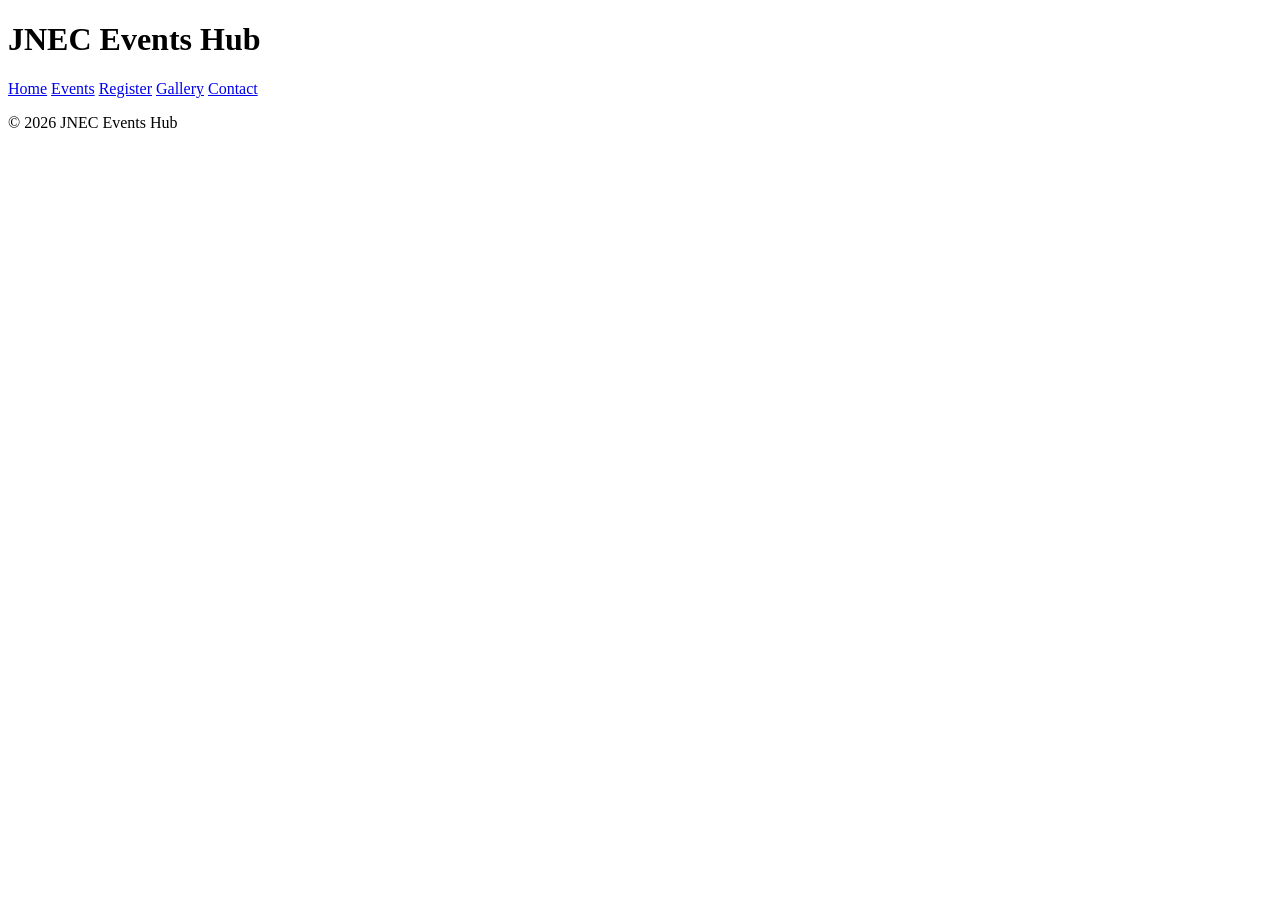
==== index.html @ cfcb5aa2 "P2: shared shell on all pages" ====
<!DOCTYPE html>
<html lang="en">
<head>
<meta charset="UTF-8">
<meta name="viewport" content="width=device-width, initial-scale=1.0">
<title>JNEC Events Hub — Home</title>
</head>
<body>
<header id="top">
<h1>JNEC Events Hub</h1>
<nav>
<a href="index.html" title="Go to home page">Home</a>
<a href="events.html">Events</a>
<a href="register.html">Register</a>
<a href="gallery.html">Gallery</a>
<a href="contact.html">Contact</a>
</nav>
</header>
<main>
<!-- page content here -->
</main>
<footer>
<p>&copy; 2026 JNEC Events Hub</p>
</footer>
</body>
</html>
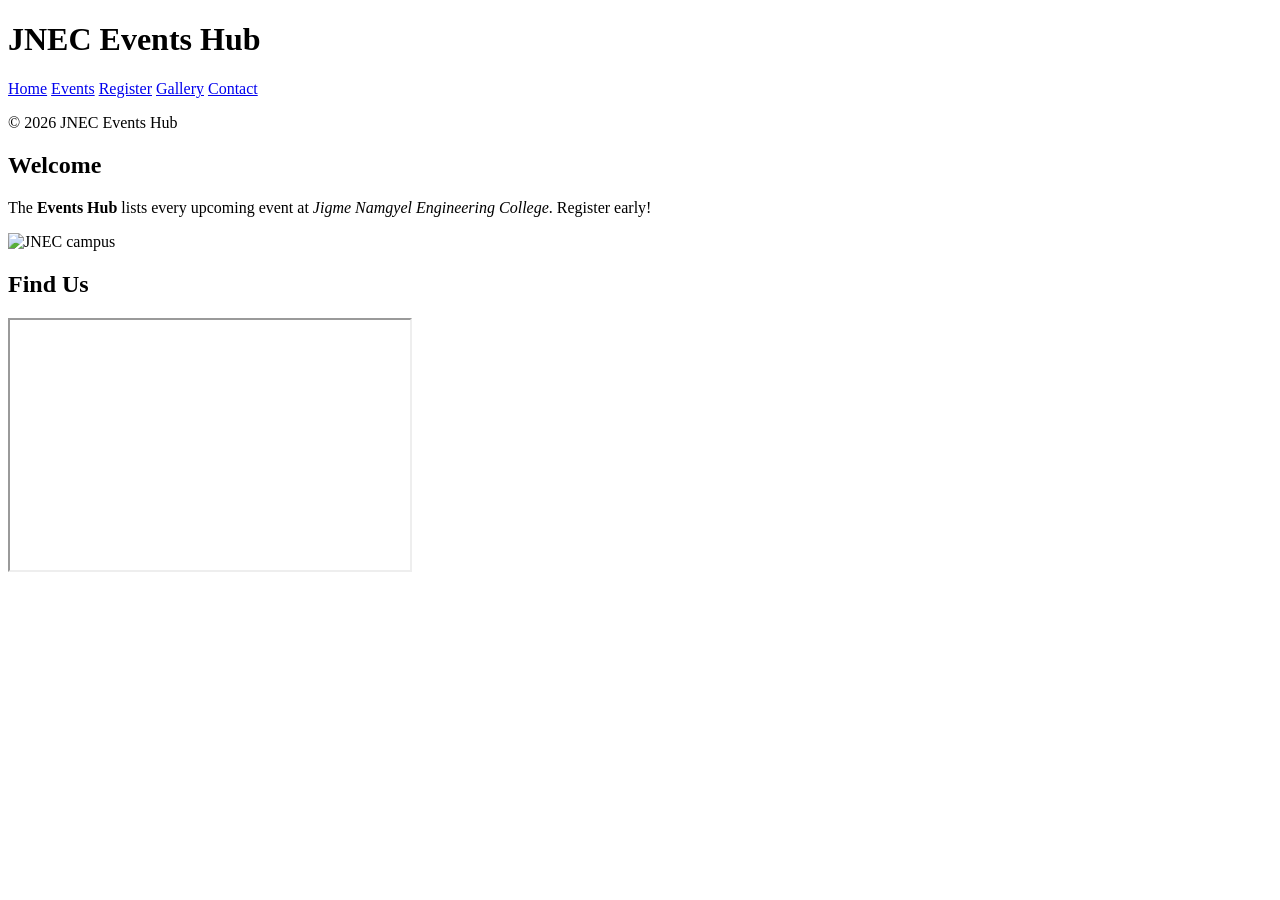
==== commit 3a15bda4: "P2: home page content" ====
--- a/index.html
+++ b/index.html
@@ -1,26 +1,41 @@
 <!DOCTYPE html>
 <html lang="en">
 <head>
-<meta charset="UTF-8">
-<meta name="viewport" content="width=device-width, initial-scale=1.0">
-<title>JNEC Events Hub — Home</title>
+   <meta charset="UTF-8">
+   <meta name="viewport" content="width=device-width, initial-scale=1.0">
+   <title>JNEC Events Hub — Home</title>
 </head>
-<body>
-<header id="top">
-<h1>JNEC Events Hub</h1>
-<nav>
-<a href="index.html" title="Go to home page">Home</a>
-<a href="events.html">Events</a>
-<a href="register.html">Register</a>
-<a href="gallery.html">Gallery</a>
-<a href="contact.html">Contact</a>
-</nav>
-</header>
-<main>
-<!-- page content here -->
-</main>
-<footer>
-<p>&copy; 2026 JNEC Events Hub</p>
-</footer>
+<body>   
+  <header id="top">
+    <h1>JNEC Events Hub</h1>
+    <nav>
+      <a href="index.html" title="Go to home page">Home</a>
+      <a href="events.html">Events</a>
+      <a href="register.html">Register</a>
+      <a href="gallery.html">Gallery</a>
+      <a href="contact.html">Contact</a>
+    </nav>
+  </header>
+  <main>
+    <!-- page content here -->
+  </main>
+  <footer>
+    <p>&copy; 2026 JNEC Events Hub</p>
+  </footer>
 </body>
-</html>+</html>
+<section id="welcome" class="intro">
+<h2>Welcome</h2>
+<p>The <strong>Events Hub</strong> lists every upcoming event at
+<em>Jigme Namgyel Engineering College</em>.
+<span class="highlight" title="Registrations close 3 days before each event">
+Register early!</span></p>
+<img src="media/campus.jpg" alt="JNEC campus" width="400"
+title="Our campus in Dewathang">
+</section>
+<section id="location">
+<h2>Find Us</h2>
+<iframe
+src="https://www.openstreetmap.org/export/embed.html?bbox=91.44,26.85,91.48,26.88"
+width="400" height="250" title="Campus map"></iframe>
+</section>
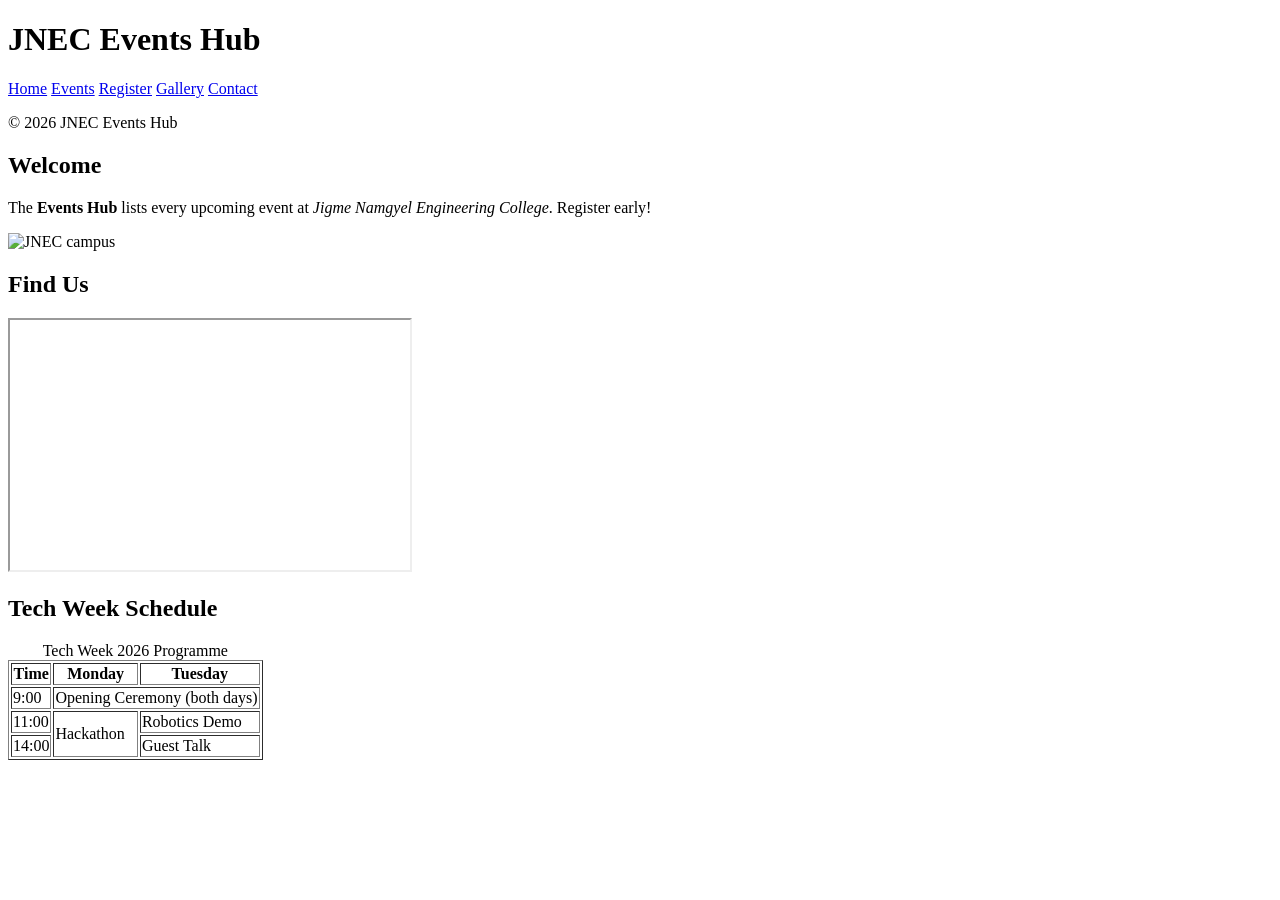
==== commit 1a120560: "P2: schedule table with merged cells" ====
--- a/index.html
+++ b/index.html
@@ -30,7 +30,7 @@
 <em>Jigme Namgyel Engineering College</em>.
 <span class="highlight" title="Registrations close 3 days before each event">
 Register early!</span></p>
-<img src="media/campus.jpg" alt="JNEC campus" width="400"
+<img src="media/images.jpg" alt="JNEC campus" width="400"
 title="Our campus in Dewathang">
 </section>
 <section id="location">
@@ -39,3 +39,25 @@
 src="https://www.openstreetmap.org/export/embed.html?bbox=91.44,26.85,91.48,26.88"
 width="400" height="250" title="Campus map"></iframe>
 </section>
+<h2>Tech Week Schedule</h2>  
+<table border="1">  
+  <caption>Tech Week 2026 Programme</caption>  
+  <thead>  
+    <tr><th>Time</th><th>Monday</th><th>Tuesday</th></tr>  
+  </thead>  
+  <tbody>  
+    <tr>  
+      <td>9:00</td>  
+      <td colspan="2">Opening Ceremony (both days)</td>   <!-- merged columns -->  
+    </tr>  
+    <tr>  
+      <td>11:00</td>  
+      <td rowspan="2">Hackathon</td>                      <!-- merged rows -->  
+      <td>Robotics Demo</td>  
+    </tr>  
+    <tr>  
+      <td>14:00</td>  
+      <td>Guest Talk</td>  
+    </tr>  
+  </tbody>  
+</table>  
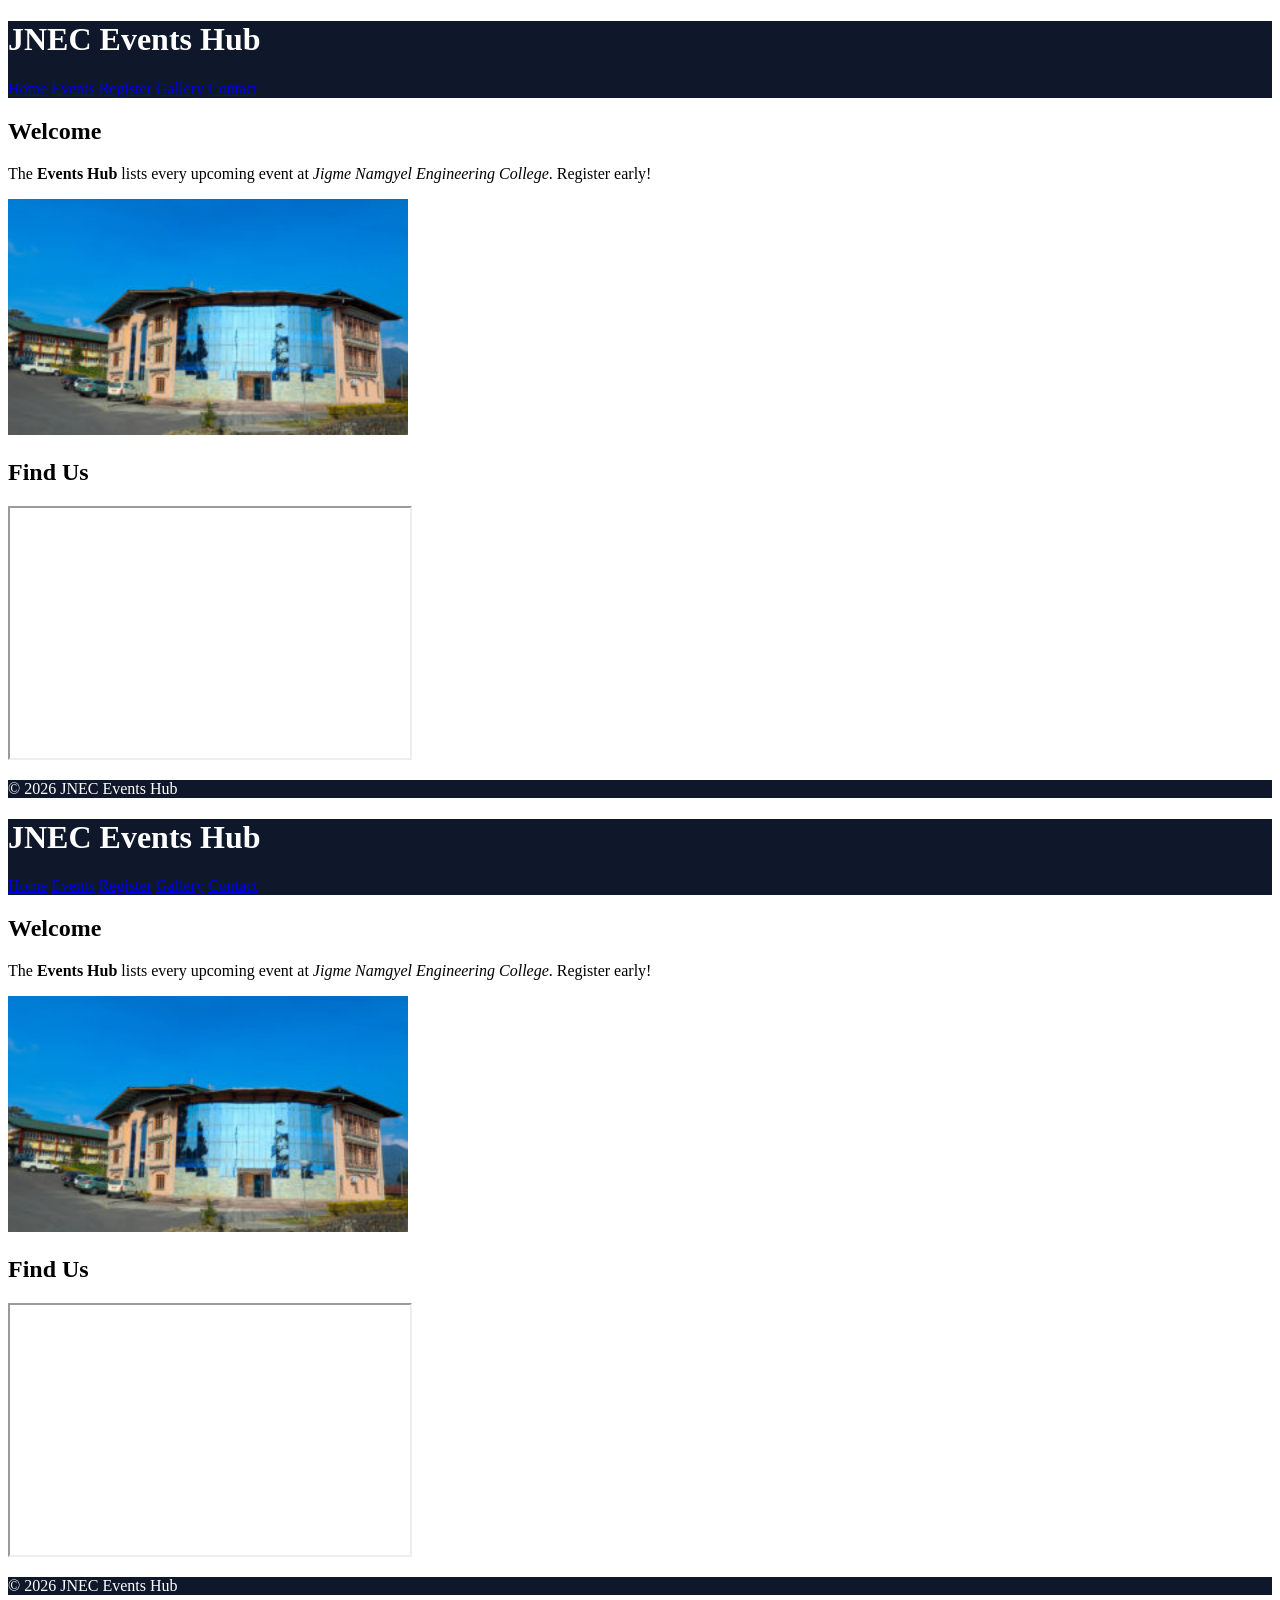
==== commit 87fdce80: "P3: link external stylesheet" ====
--- a/index.html
+++ b/index.html
@@ -1,63 +1,89 @@
 <!DOCTYPE html>
 <html lang="en">
 <head>
-   <meta charset="UTF-8">
-   <meta name="viewport" content="width=device-width, initial-scale=1.0">
-   <title>JNEC Events Hub — Home</title>
+<meta charset="UTF-8">
+<meta name="viewport" content="width=device-width, initial-scale=1.0">
+<title>JNEC Events Hub — Home</title>
+<link rel="stylesheet" href="css/styles.css">
 </head>
-<body>   
-  <header id="top">
-    <h1>JNEC Events Hub</h1>
-    <nav>
-      <a href="index.html" title="Go to home page">Home</a>
-      <a href="events.html">Events</a>
-      <a href="register.html">Register</a>
-      <a href="gallery.html">Gallery</a>
-      <a href="contact.html">Contact</a>
-    </nav>
-  </header>
-  <main>
-    <!-- page content here -->
-  </main>
-  <footer>
-    <p>&copy; 2026 JNEC Events Hub</p>
-  </footer>
-</body>
-</html>
+<body>
+<header id="top">
+<h1 style="color: white;">JNEC Events Hub</h1>
+<nav>
+<a href="index.html" title="Go to home page">Home</a>
+<a href="events.html">Events</a>
+<a href="register.html">Register</a>
+<a href="gallery.html">Gallery</a>
+<a href="contact.html">Contact</a>
+</nav>
+</header>
+<main>
 <section id="welcome" class="intro">
 <h2>Welcome</h2>
 <p>The <strong>Events Hub</strong> lists every upcoming event at
 <em>Jigme Namgyel Engineering College</em>.
-<span class="highlight" title="Registrations close 3 days before each event">
+<span class="highlight" title="Registrations close 3 days before each event"> Register early!</span></p>
+<img src="media/JNEC-Campus-3-300x177.jpg" alt="JNEC campus" width="400" title="Our campus in Dewathang">
+</section>
+
+<section id="location">
+<h2>Find Us</h2>
+<iframe src="https://www.openstreetmap.org/export/embed.html?bbox=91.44,26.85,91.48,26.88"
+width="400" height="250" title="Campus map"></iframe>
+</section>
+</main>
+<footer>
+<p>&copy; 2026 JNEC Events Hub</p>
+</footer>
+</body>
+</html>
+
+<!DOCTYPE html>
+<html lang="en">
+<head>
+<meta charset="UTF-8">
+<meta name="viewport" content="width=device-width, initial-scale=1.0">
+<title>JNEC Events Hub — Events</title>	<!-- change title per page -->
+<link rel="stylesheet" href="css/styles.css">
+</head>
+<style>
+header  { background: #0f172a; color: white; }
+</style>
+<body>
+<header id="top">
+<h1>JNEC Events Hub</h1>
+<nav>
+<a href="index.html" title="Go to home page">Home</a>
+<a href="events.html">Events</a>
+<a href="register.html">Register</a>
+<a href="gallery.html">Gallery</a>
+<a href="contact.html">Contact</a>
+</nav>
+</header>
+<main>
+<section id="welcome" class="intro">
+<h2>Welcome</h2>
+<p>The <strong>Events Hub</strong> lists every upcoming event at
+<em>Jigme Namgyel Engineering College</em>.
+<span class="highlight" title="Registrations close 3 days before each
+event">
 Register early!</span></p>
-<img src="media/images.jpg" alt="JNEC campus" width="400"
-title="Our campus in Dewathang">
+<img src="media/JNEC-Campus-3-300x177.jpg" alt="JNEC campus" width="400" title="Our campus in Dewathang">
 </section>
 <section id="location">
 <h2>Find Us</h2>
-<iframe
-src="https://www.openstreetmap.org/export/embed.html?bbox=91.44,26.85,91.48,26.88"
+<iframe src="https://www.openstreetmap.org/export/embed.html?bbox=91.44,26.85,91.48,26.88"
 width="400" height="250" title="Campus map"></iframe>
 </section>
-<h2>Tech Week Schedule</h2>  
-<table border="1">  
-  <caption>Tech Week 2026 Programme</caption>  
-  <thead>  
-    <tr><th>Time</th><th>Monday</th><th>Tuesday</th></tr>  
-  </thead>  
-  <tbody>  
-    <tr>  
-      <td>9:00</td>  
-      <td colspan="2">Opening Ceremony (both days)</td>   <!-- merged columns -->  
-    </tr>  
-    <tr>  
-      <td>11:00</td>  
-      <td rowspan="2">Hackathon</td>                      <!-- merged rows -->  
-      <td>Robotics Demo</td>  
-    </tr>  
-    <tr>  
-      <td>14:00</td>  
-      <td>Guest Talk</td>  
-    </tr>  
-  </tbody>  
-</table>  +</main>
+<footer>
+<p>&copy; 2026 JNEC Events Hub</p>
+<style>
+footer { background: #0f172a; color: white; }
+</style>
+</head>
+<body>
+<!-- keep your existing header, nav, main, footer from Practical II -->
+</body>
+</html>
+
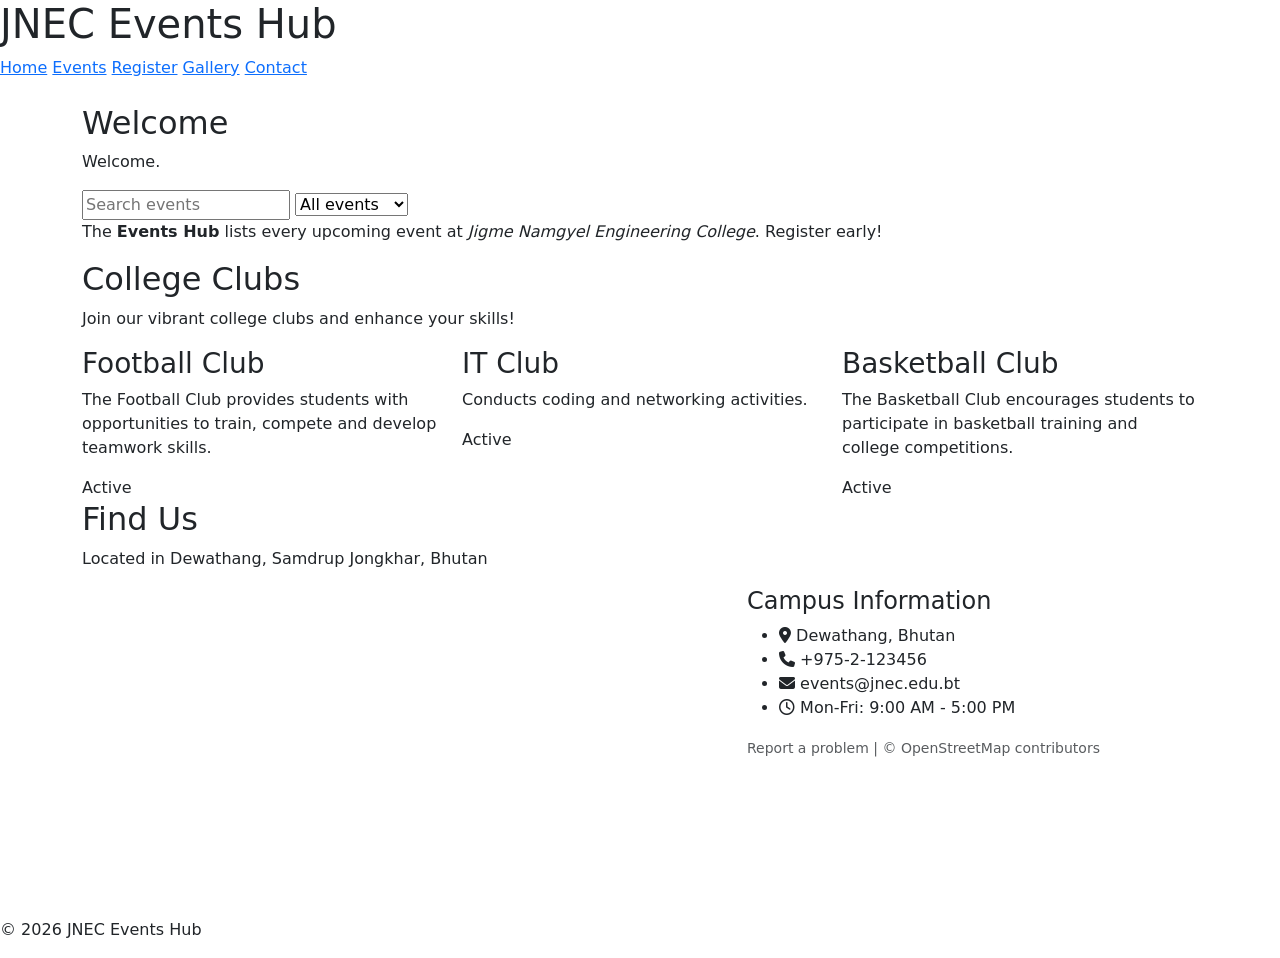
==== commit 35659464: "Part A-C: link scripts, display method, popup boxes, answer Q1-Q3" ====
--- a/index.html
+++ b/index.html
@@ -1,89 +1,149 @@
 <!DOCTYPE html>
 <html lang="en">
 <head>
-<meta charset="UTF-8">
-<meta name="viewport" content="width=device-width, initial-scale=1.0">
-<title>JNEC Events Hub — Home</title>
-<link rel="stylesheet" href="css/styles.css">
+    <meta charset="UTF-8">
+    <meta name="viewport" content="width=device-width, initial-scale=1.0">
+    <title>JNEC Events Hub - Home</title>
+    <!-- 1. Bootstrap CSS -->
+    <link href="https://cdn.jsdelivr.net/npm/bootstrap@5.3.3/dist/css/bootstrap.min.css" rel="stylesheet">
+    <!-- 2. Font Awesome -->
+    <link rel="stylesheet" href="https://cdnjs.cloudflare.com/ajax/libs/font-awesome/6.5.2/css/all.min.css">
+    <!-- 3. YOUR CSS Last -->
+    <link rel="stylesheet" href="css/styles.css">
 </head>
 <body>
-<header id="top">
-<h1 style="color: white;">JNEC Events Hub</h1>
-<nav>
-<a href="index.html" title="Go to home page">Home</a>
-<a href="events.html">Events</a>
-<a href="register.html">Register</a>
-<a href="gallery.html">Gallery</a>
-<a href="contact.html">Contact</a>
-</nav>
-</header>
-<main>
-<section id="welcome" class="intro">
-<h2>Welcome</h2>
-<p>The <strong>Events Hub</strong> lists every upcoming event at
-<em>Jigme Namgyel Engineering College</em>.
-<span class="highlight" title="Registrations close 3 days before each event"> Register early!</span></p>
-<img src="media/JNEC-Campus-3-300x177.jpg" alt="JNEC campus" width="400" title="Our campus in Dewathang">
-</section>
+    <header id="top">
+        <h1>JNEC Events Hub</h1>
+        <nav>
+            <a href="index.html" class="active">Home</a>
+            <a href="events.html">Events</a>
+            <a href="register.html">Register</a>
+            <a href="gallery.html">Gallery</a>
+            <a href="contact.html">Contact</a>
+        </nav>
+    </header>
 
-<section id="location">
-<h2>Find Us</h2>
-<iframe src="https://www.openstreetmap.org/export/embed.html?bbox=91.44,26.85,91.48,26.88"
-width="400" height="250" title="Campus map"></iframe>
-</section>
-</main>
-<footer>
-<p>&copy; 2026 JNEC Events Hub</p>
-</footer>
+    <main>
+        <div class="container py-4">
+            <section id="welcome" class="intro">
+                <h2> Welcome</h2>
+            <p id="welcomeMsg">Welcome.</p> 
+<input type="text" id="search" placeholder="Search events">
+
+<select id="seat-filter">
+    <option value="all">All events</option>
+    <option value="open">Open seats</option>
+    <option value="full">Sold out</option>
+</select>
+
+<div id="eventList"></div>
+                <p>
+                    The <strong>Events Hub</strong> lists every upcoming event at 
+                    <em>Jigme Namgyel Engineering College</em>. 
+                    <span class="highlight">Register early!</span>
+                </p>
+            </section>
+
+        
+            <section id="clubs">
+                <h2> College Clubs</h2>
+                <p class="subtitle">Join our vibrant college clubs and enhance your skills!</p>
+                
+                <div class="row g-4">
+                    <!-- Football Club -->
+                    <div class="col-md-4">
+                        <div class="club-card">
+                            <h3>Football Club</h3>
+                            <p>
+                                The Football Club provides students with opportunities to train, 
+                                compete and develop teamwork skills.
+                            </p>
+                            <span class="badge-active">Active</span>
+                        </div>
+                    </div>
+
+                   
+                    <div class="col-md-4">
+                        <div class="club-card">
+                            <h3>IT Club</h3>
+                            <p>
+                                Conducts coding and networking activities.
+                            </p>
+                            <span class="badge-active">Active</span>
+                        </div>
+                    </div>
+
+                   
+                    <div class="col-md-4">
+                        <div class="club-card">
+                            <h3>Basketball Club</h3>
+                            <p>
+                                The Basketball Club encourages students to participate in 
+                                basketball training and college competitions.
+                            </p>
+                            <span class="badge-active">Active</span>
+                        </div>
+                    </div>
+                </div>
+            </section>
+
+           
+            <section id="location">
+                <h2> Find Us</h2>
+                <p class="subtitle">Located in Dewathang, Samdrup Jongkhar, Bhutan</p>
+                
+                <div class="row g-4">
+                    <div class="col-md-7">
+                        <div class="map-container">
+                            <iframe 
+                                src="https://www.openstreetmap.org/export/embed.html?bbox=91.44,26.85,91.48,26.88" 
+                                width="100%" 
+                                height="300" 
+                                title="Campus map"
+                                style="border:0; border-radius: 8px;">
+                            </iframe>
+                        </div>
+                    </div>
+                    <div class="col-md-5">
+                        <div class="info-card">
+                            <h4>Campus Information</h4>
+                            <ul class="info-list">
+                                <li>
+                                    <i class="fa-solid fa-location-dot"></i>
+                                    Dewathang, Bhutan
+                                </li>
+                                <li>
+                                    <i class="fa-solid fa-phone"></i>
+                                    +975-2-123456
+                                </li>
+                                <li>
+                                    <i class="fa-solid fa-envelope"></i>
+                                    events@jnec.edu.bt
+                                </li>
+                                <li>
+                                    <i class="fa-regular fa-clock"></i>
+                                    Mon-Fri: 9:00 AM - 5:00 PM
+                                </li>
+                            </ul>
+                            <small class="text-muted">
+                                Report a problem | © OpenStreetMap contributors
+                            </small>
+                        </div>
+                    </div>
+                </div>
+            </section>
+        </div>
+    </main>
+
+    <footer>
+        <p>&copy; 2026 JNEC Events Hub</p>
+    </footer>
+
+<script src="https://cdn.jsdelivr.net/npm/bootstrap@5.3.3/dist/js/bootstrap.bundle.min.js"></script>
+<script src="js/main.js"></script>
+<script> 
+   console.log("Events Hub loaded (embedded script)"); 
+</script>
+
 </body>
-</html>
-
-<!DOCTYPE html>
-<html lang="en">
-<head>
-<meta charset="UTF-8">
-<meta name="viewport" content="width=device-width, initial-scale=1.0">
-<title>JNEC Events Hub — Events</title>	<!-- change title per page -->
-<link rel="stylesheet" href="css/styles.css">
-</head>
-<style>
-header  { background: #0f172a; color: white; }
-</style>
-<body>
-<header id="top">
-<h1>JNEC Events Hub</h1>
-<nav>
-<a href="index.html" title="Go to home page">Home</a>
-<a href="events.html">Events</a>
-<a href="register.html">Register</a>
-<a href="gallery.html">Gallery</a>
-<a href="contact.html">Contact</a>
-</nav>
-</header>
-<main>
-<section id="welcome" class="intro">
-<h2>Welcome</h2>
-<p>The <strong>Events Hub</strong> lists every upcoming event at
-<em>Jigme Namgyel Engineering College</em>.
-<span class="highlight" title="Registrations close 3 days before each
-event">
-Register early!</span></p>
-<img src="media/JNEC-Campus-3-300x177.jpg" alt="JNEC campus" width="400" title="Our campus in Dewathang">
-</section>
-<section id="location">
-<h2>Find Us</h2>
-<iframe src="https://www.openstreetmap.org/export/embed.html?bbox=91.44,26.85,91.48,26.88"
-width="400" height="250" title="Campus map"></iframe>
-</section>
-</main>
-<footer>
-<p>&copy; 2026 JNEC Events Hub</p>
-<style>
-footer { background: #0f172a; color: white; }
-</style>
-</head>
-<body>
-<!-- keep your existing header, nav, main, footer from Practical II -->
-</body>
-</html>
-
+</html>
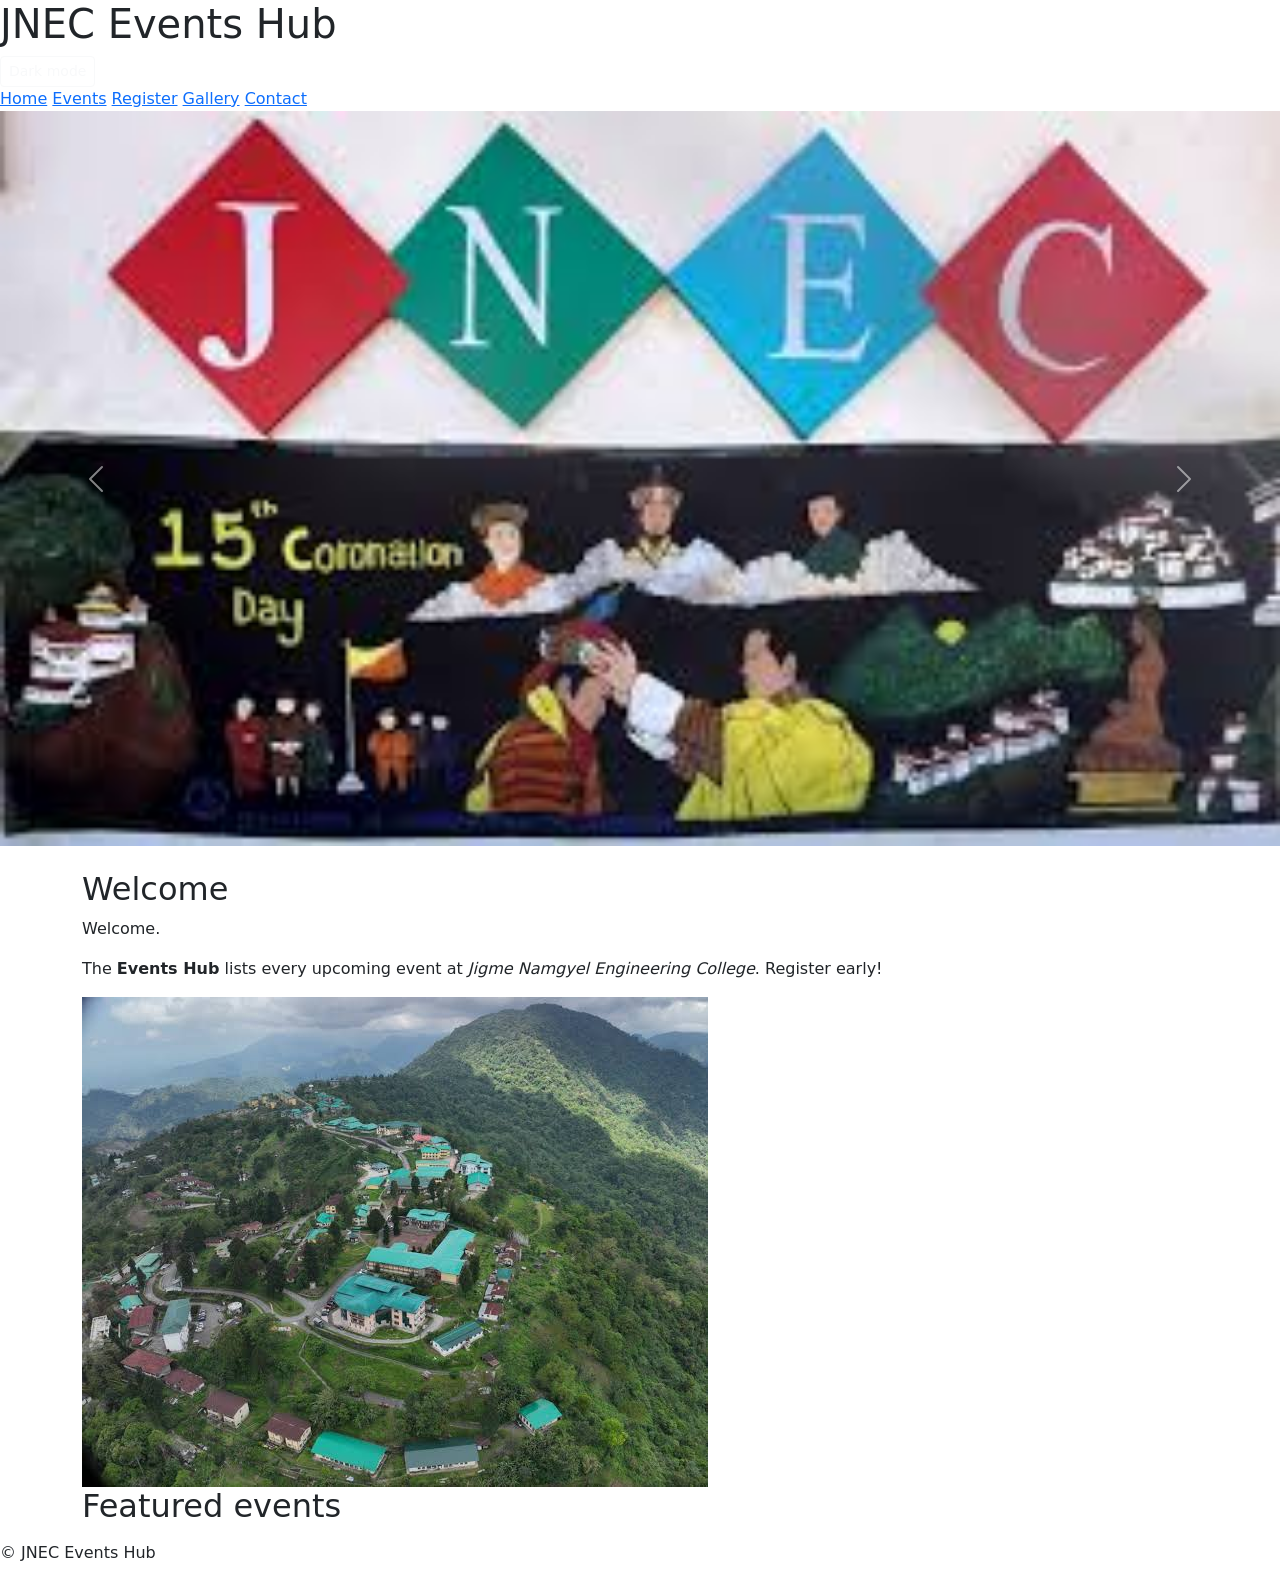
==== commit 61780c3e: "Add practical 4 files" ====
--- a/index.html
+++ b/index.html
@@ -1,149 +1,81 @@
 <!DOCTYPE html>
 <html lang="en">
 <head>
-    <meta charset="UTF-8">
-    <meta name="viewport" content="width=device-width, initial-scale=1.0">
-    <title>JNEC Events Hub - Home</title>
-    <!-- 1. Bootstrap CSS -->
-    <link href="https://cdn.jsdelivr.net/npm/bootstrap@5.3.3/dist/css/bootstrap.min.css" rel="stylesheet">
-    <!-- 2. Font Awesome -->
-    <link rel="stylesheet" href="https://cdnjs.cloudflare.com/ajax/libs/font-awesome/6.5.2/css/all.min.css">
-    <!-- 3. YOUR CSS Last -->
-    <link rel="stylesheet" href="css/styles.css">
+  <meta charset="UTF-8">
+  <meta name="viewport" content="width=device-width, initial-scale=1.0">
+  <title>JNEC Events Hub — Home</title>
+  <link href="https://cdn.jsdelivr.net/npm/bootstrap@5.3.3/dist/css/bootstrap.min.css" rel="stylesheet">
+  <link rel="stylesheet" href="https://cdnjs.cloudflare.com/ajax/libs/font-awesome/6.5.2/css/all.min.css">
+  <link rel="stylesheet" href="css/styles.css">
 </head>
 <body>
-    <header id="top">
-        <h1>JNEC Events Hub</h1>
-        <nav>
-            <a href="index.html" class="active">Home</a>
-            <a href="events.html">Events</a>
-            <a href="register.html">Register</a>
-            <a href="gallery.html">Gallery</a>
-            <a href="contact.html">Contact</a>
-        </nav>
-    </header>
+  <header id="top">
+    <h1>JNEC Events Hub</h1>
 
-    <main>
-        <div class="container py-4">
-            <section id="welcome" class="intro">
-                <h2> Welcome</h2>
-            <p id="welcomeMsg">Welcome.</p> 
-<input type="text" id="search" placeholder="Search events">
+    <!-- ADDED: Dark mode toggle button -->
+    <button type="button" id="darkToggle" class="btn btn-sm btn-outline-light">Dark mode</button>
 
-<select id="seat-filter">
-    <option value="all">All events</option>
-    <option value="open">Open seats</option>
-    <option value="full">Sold out</option>
-</select>
+    <nav>
+      <a href="index.html">Home</a>
+      <a href="events.html">Events</a>
+      <a href="register.html">Register</a>
+      <a href="gallery.html">Gallery</a>
+      <a href="contact.html">Contact</a>
+    </nav>
+  </header>
 
-<div id="eventList"></div>
-                <p>
-                    The <strong>Events Hub</strong> lists every upcoming event at 
-                    <em>Jigme Namgyel Engineering College</em>. 
-                    <span class="highlight">Register early!</span>
-                </p>
-            </section>
+  <main>
+    <div id="eventCarousel" class="carousel slide" data-bs-ride="carousel">
+      <div class="carousel-inner">
+        <div class="carousel-item active">
+          <img src="media/images.jpg" class="d-block w-100" alt="Campus event banner 1">
+        </div>
+        <div class="carousel-item">
+          <img src="media/banner.jpg" class="d-block w-100" alt="Campus event banner 2">
+        </div>
+      </div>
+      <button class="carousel-control-prev" type="button"
+              data-bs-target="#eventCarousel" data-bs-slide="prev">
+        <span class="carousel-control-prev-icon" aria-hidden="true"></span>
+        <span class="visually-hidden">Previous</span>
+      </button>
+      <button class="carousel-control-next" type="button"
+              data-bs-target="#eventCarousel" data-bs-slide="next">
+        <span class="carousel-control-next-icon" aria-hidden="true"></span>
+        <span class="visually-hidden">Next</span>
+      </button>
+    </div>
 
-        
-            <section id="clubs">
-                <h2> College Clubs</h2>
-                <p class="subtitle">Join our vibrant college clubs and enhance your skills!</p>
-                
-                <div class="row g-4">
-                    <!-- Football Club -->
-                    <div class="col-md-4">
-                        <div class="club-card">
-                            <h3>Football Club</h3>
-                            <p>
-                                The Football Club provides students with opportunities to train, 
-                                compete and develop teamwork skills.
-                            </p>
-                            <span class="badge-active">Active</span>
-                        </div>
-                    </div>
+    <div class="container py-4">
+      <section id="welcome" class="intro">
+        <h2>Welcome</h2>
 
-                   
-                    <div class="col-md-4">
-                        <div class="club-card">
-                            <h3>IT Club</h3>
-                            <p>
-                                Conducts coding and networking activities.
-                            </p>
-                            <span class="badge-active">Active</span>
-                        </div>
-                    </div>
+        <!-- ADDED: id="welcomeMsg" so JS can fill it with innerHTML -->
+        <p id="welcomeMsg">Welcome.</p>
 
-                   
-                    <div class="col-md-4">
-                        <div class="club-card">
-                            <h3>Basketball Club</h3>
-                            <p>
-                                The Basketball Club encourages students to participate in 
-                                basketball training and college competitions.
-                            </p>
-                            <span class="badge-active">Active</span>
-                        </div>
-                    </div>
-                </div>
-            </section>
+        <p>The <strong>Events Hub</strong> lists every upcoming event at
+           <em>Jigme Namgyel Engineering College</em>.
+           <span class="highlight">Register early!</span></p>
+        <img src="media/images (1).jpg" alt="JNEC campus" class="img-fluid">
+      </section>
 
-           
-            <section id="location">
-                <h2> Find Us</h2>
-                <p class="subtitle">Located in Dewathang, Samdrup Jongkhar, Bhutan</p>
-                
-                <div class="row g-4">
-                    <div class="col-md-7">
-                        <div class="map-container">
-                            <iframe 
-                                src="https://www.openstreetmap.org/export/embed.html?bbox=91.44,26.85,91.48,26.88" 
-                                width="100%" 
-                                height="300" 
-                                title="Campus map"
-                                style="border:0; border-radius: 8px;">
-                            </iframe>
-                        </div>
-                    </div>
-                    <div class="col-md-5">
-                        <div class="info-card">
-                            <h4>Campus Information</h4>
-                            <ul class="info-list">
-                                <li>
-                                    <i class="fa-solid fa-location-dot"></i>
-                                    Dewathang, Bhutan
-                                </li>
-                                <li>
-                                    <i class="fa-solid fa-phone"></i>
-                                    +975-2-123456
-                                </li>
-                                <li>
-                                    <i class="fa-solid fa-envelope"></i>
-                                    events@jnec.edu.bt
-                                </li>
-                                <li>
-                                    <i class="fa-regular fa-clock"></i>
-                                    Mon-Fri: 9:00 AM - 5:00 PM
-                                </li>
-                            </ul>
-                            <small class="text-muted">
-                                Report a problem | © OpenStreetMap contributors
-                            </small>
-                        </div>
-                    </div>
-                </div>
-            </section>
-        </div>
-    </main>
+      <!-- ADDED: Featured events section with id="home-events" for JS preview cards -->
+      <section id="featured">
+        <h2>Featured events</h2>
+        <div class="row g-3" id="home-events"></div>
+      </section>
+    </div>
+  </main>
 
-    <footer>
-        <p>&copy; 2026 JNEC Events Hub</p>
-    </footer>
+  <footer>
+    <!-- CHANGED: hard-coded 2026 replaced with span id="year" so JS fills it -->
+    <p>&copy; <span id="year"></span> JNEC Events Hub</p>
+  </footer>
 
-<script src="https://cdn.jsdelivr.net/npm/bootstrap@5.3.3/dist/js/bootstrap.bundle.min.js"></script>
-<script src="js/main.js"></script>
-<script> 
-   console.log("Events Hub loaded (embedded script)"); 
-</script>
+  <!-- Bootstrap JS (must come first) -->
+  <script src="https://cdn.jsdelivr.net/npm/bootstrap@5.3.3/dist/js/bootstrap.bundle.min.js"></script>
 
+  <!-- ADDED: our main.js just before </body> -->
+  <script src="js/main.js"></script>
 </body>
 </html>
